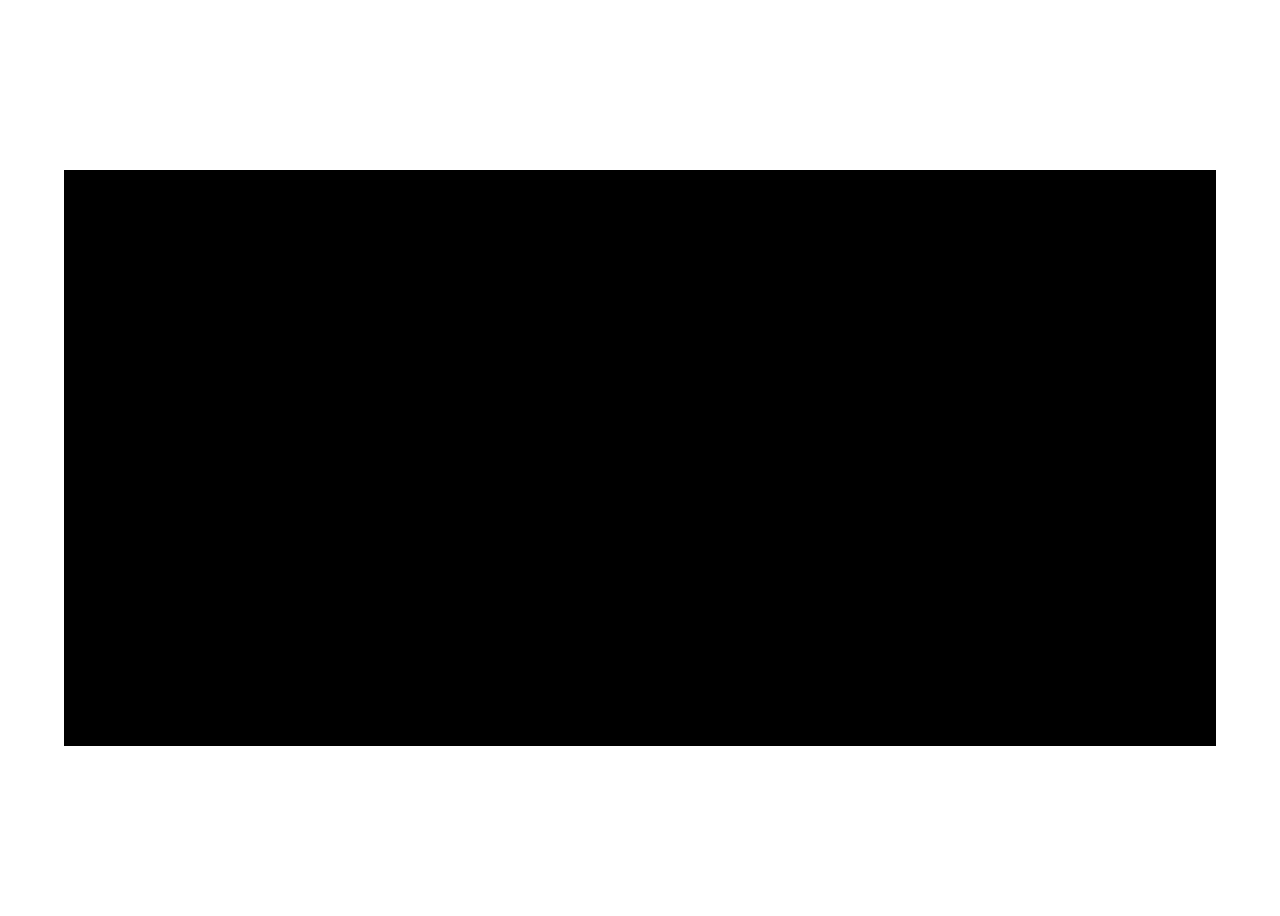
==== SandBox/index.html @ 87aaed39 "Added a new game - Sandbox" ====
<!DOCTYPE html>
<html>
    <head>
        <meta charset="UTF-8">
        <title>SandBox</title>
        <link rel="stylesheet" href="style.css">
        <script src="main.js" defer></script>
    </head>
    <body>
        <canvas id="canvas"></canvas>
    </body>
</html>
---- SandBox/style.css ----
body {
    height: 100vh;

    overflow: hidden;
    display: grid;

    align-items: center;
    justify-content: center;
}

#canvas {
    width: auto;
    height: 90vh;

    max-height: 45vw;

    aspect-ratio: 2;

    object-fit: contain;

    image-rendering: pixelated;

    background-color: black;
}
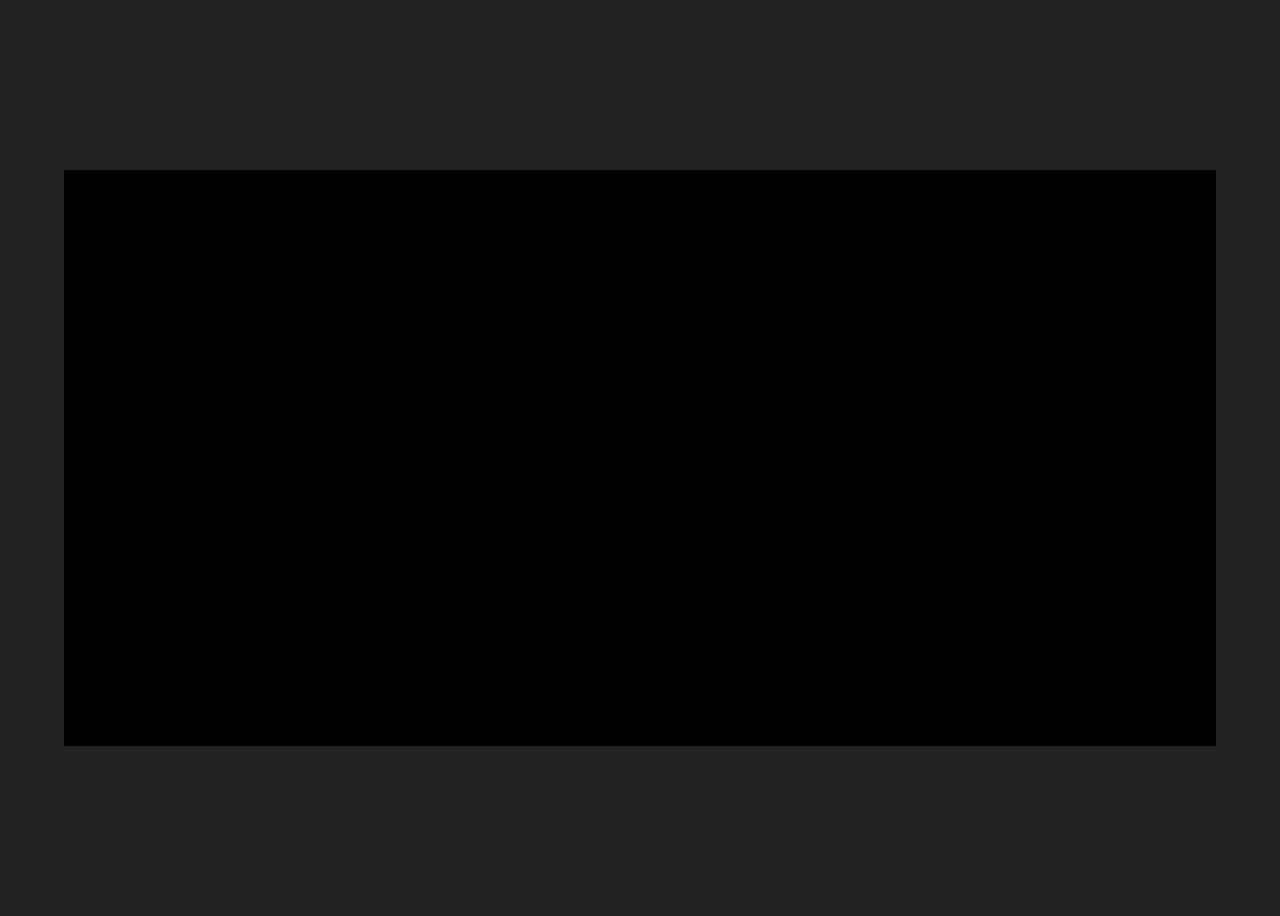
==== commit 5e3d9b43: "Changed style + command menu - Sandbox" ====
--- a/SandBox/index.html
+++ b/SandBox/index.html
@@ -8,5 +8,11 @@
     </head>
     <body>
         <canvas id="canvas"></canvas>
+        <div id="search-box">
+            <div id="text-box">
+                <b id="text">Helooooooo</b>
+            </div>
+            <div id="option-box"></div>
+        </div>
     </body>
 </html>
--- a/SandBox/style.css
+++ b/SandBox/style.css
@@ -6,6 +6,8 @@
 
     align-items: center;
     justify-content: center;
+
+    background-color: #222;
 }
 
 #canvas {
@@ -20,5 +22,80 @@
 
     image-rendering: pixelated;
 
-    background-color: black;
+    background-color: #000000;
+}
+
+#search-box {
+    container-type: inline-size;
+    flex-direction: column;
+
+    position: absolute;
+    
+    left: 50%;
+    top: 50%;
+    transform: translate(-50%, -50%);
+
+    visibility: hidden;
+    
+    width: auto;
+    height: 60vh;
+
+    max-height: 40vw;
+
+    aspect-ratio: 2;
+
+    object-fit: contain;
+
+    background-color: #494949;
+}
+
+#text-box {
+    display: grid;
+    
+    position: relative;
+
+    left: 50%;
+    top: 7%;
+    transform: translate(-50%, -50%);
+
+    width: 80cqw;
+    height: 6cqh;
+
+    background-color: #333;
+    border-color: #111;
+    border-radius: 4px;
+
+    align-items: center;
+    justify-content: center;
+}
+
+#text {
+    user-select: none;
+
+    font-family: 'Gill Sans', 'Gill Sans MT', Calibri, 'Trebuchet MS', sans-serif;
+    font-size: 5cqh;
+    text-align: center;
+}
+
+#option-box {
+    width: 100cqw;
+    height: 20cqw;
+    
+    padding: 4cqh;
+}
+
+.cmd {
+    user-select: none;
+
+    border-style: solid;
+    border-radius: 5px;
+    border-color: #000000;
+
+    padding: 2cqh;
+    margin: 0.5cqh;
+
+    font-family: 'Gill Sans', 'Gill Sans MT', Calibri, 'Trebuchet MS', sans-serif;
+    font-size: 3cqh;
+
+    background-color: #4242d8;
 }
